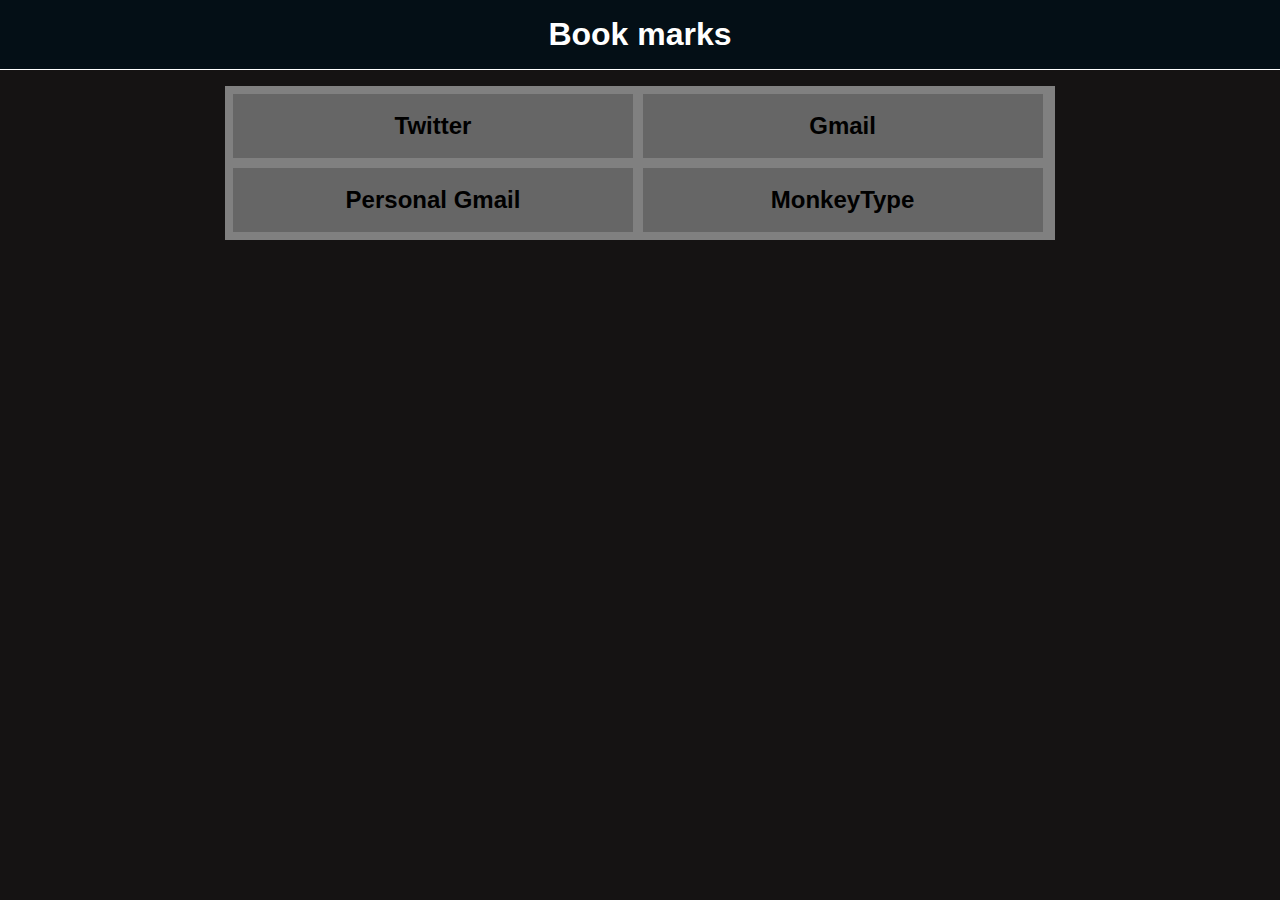
==== bookmarks/index.html @ 423185aa "Errors from try and catch are handled using try and catch. files are not bounded to main anymore. Mo" ====
<!DOCTYPE html>
<html lang="en">
<head>
  <title>Bookmarks</title>
  <link rel="stylesheet" href="css/styles.css" />
  <link rel="shortcut icon"
    href="https://st2.depositphotos.com/4060975/8061/v/950/depositphotos_80619280-stock-illustration-bookmark-vector-icon.jpg"
    type="image/x-icon">
</head>
<body>
  <main>
    <header>
      <h1>Book marks</h1>
    </header>
    <section class="content">
      <div class="links">
        <div class="link"><a href="https://www.twitter.com" target="_blank">Twitter</a></div>
<div class="link"><a href="https://www.gmail.com" target="_blank">Gmail</a></div>
<div class="link"><a href="https://mail.google.com/mail/u/1/#inbox" target="_blank">Personal Gmail</a></div>
<div class="link"><a href="https://monkeytype.com/" target="_blank">MonkeyType</a></div>
      </div>
    </section>
  </main>
</body>

</html>
---- bookmarks/css/styles.css ----
* {
  margin: 0;
  padding: 0;
  box-sizing: border-box;
  font-family: -apple-system, BlinkMacSystemFont, 'Segoe UI', Roboto, Oxygen, Ubuntu, Cantarell, 'Open Sans', 'Helvetica Neue', sans-serif;
}

body {
  background-color: rgb(21, 19, 19);
}

a {
  text-decoration: none;
  display: block;
  color: black;
}

header {
  background-color: #040f16;
  color: white;
  padding: 1em;
  text-align: center;
  border-bottom: 1px solid white;
}

.content {
  display: flex;
  justify-content: center;
  padding: 1em;
}

.links {
  display: flex;
  align-content: space-around;
  flex-wrap: wrap;
  width: 830px;
  background-color: grey;
  padding: 0.2em;
}

.link {
  margin: 0.3em;
  height: 4em;
  width: 400px;
  background-color: hsl(0, 0%, 40%);
  text-align: center;
  text-transform: capitalize;
}

.link>a {
  height: 100%;
  width: 100%;
  display: flex;
  justify-content: center;
  align-items: center;
  font-weight: bold;
  font-size: 1.5em;
}

.link:hover {
  transition-timing-function: ease-in-out;
  background-color: hsl(0, 0%, 13%);
}

.link:hover>a {
  color: rgb(208, 208, 208);
}
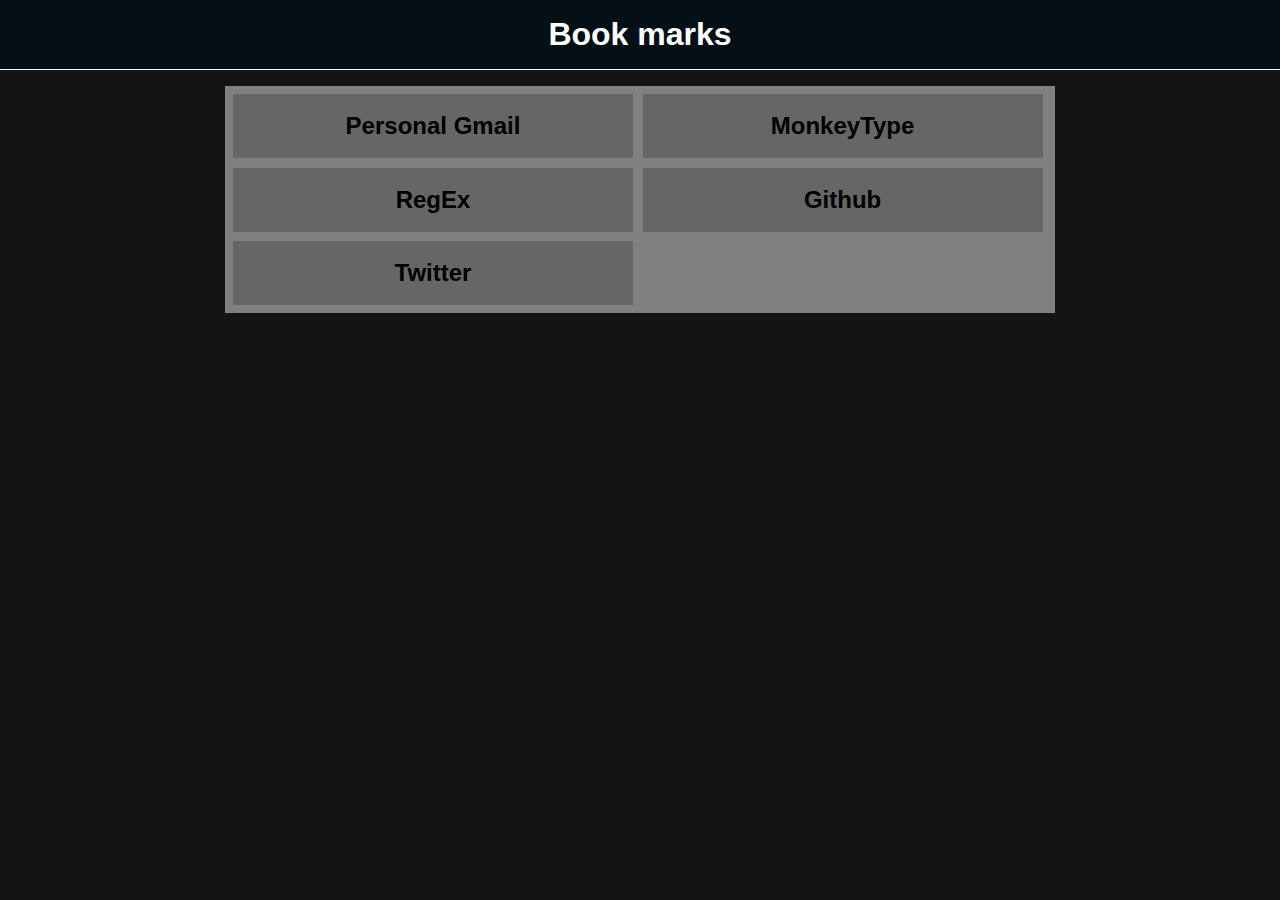
==== commit 7791acd8: "Change in bookmarks & Abstracted readJsonFile function." ====
--- a/bookmarks/index.html
+++ b/bookmarks/index.html
@@ -14,10 +14,11 @@
     </header>
     <section class="content">
       <div class="links">
-        <div class="link"><a href="https://www.twitter.com" target="_blank">Twitter</a></div>
-<div class="link"><a href="https://www.gmail.com" target="_blank">Gmail</a></div>
-<div class="link"><a href="https://mail.google.com/mail/u/1/#inbox" target="_blank">Personal Gmail</a></div>
+        <div class="link"><a href="https://mail.google.com/mail/u/1/#inbox" target="_blank">Personal Gmail</a></div>
 <div class="link"><a href="https://monkeytype.com/" target="_blank">MonkeyType</a></div>
+<div class="link"><a href="https://www.regex101.com" target="_blank">RegEx</a></div>
+<div class="link"><a href="https://www.github.com" target="_blank">Github</a></div>
+<div class="link"><a href="https://www.twitter.com" target="_blank">Twitter</a></div>
       </div>
     </section>
   </main>
